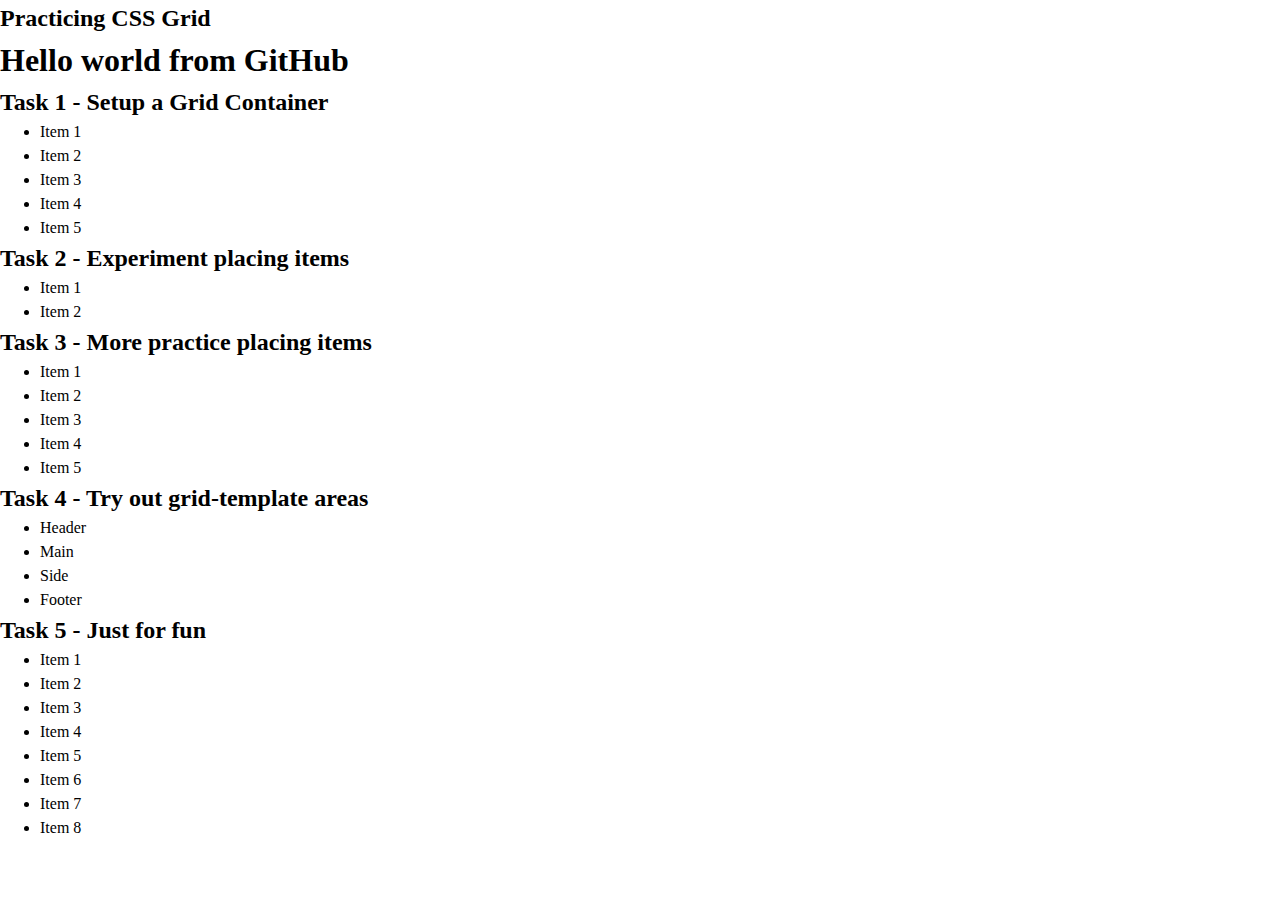
==== index-start.html @ 948f700c "Add starting HTML" ====
<!DOCTYPE html>
<html lang="en-ca">
  <head>
    <!-- Set the page title -->
    <title>Exercise 15</title>

    <!-- Set the charset we're using to UTF-8 -->
    <meta charset="UTF-8" />

    <!-- Set the screens default zoom / scale to 1 -->
    <meta name="viewport" content="width=device-width, initial-scale=1" />

    <!-- Specifies the document mode for Internet Explorer -->
    <meta http-equiv="X-UA-Compatible" content="ie=edge" />

    <!-- We are using a CSS Reset file to standardize browser default css -->
    <link rel="stylesheet" href="reset.css" />

    <!-- This is where all of our awesome CSS code goes -->
    <link rel="stylesheet" href="style.css" />
  </head>
  <body>
    <!--

      YOU DO NOT HAVE TO MODIFY THE HTML TO BUILD YOUR AWESOME PAGE

    -->

    <!-- Site Header -->
    <header>
      <h2>Practicing CSS Grid</h2>
    </header>
    <main>
      <!-- Hidden heading for screen readers -->
      <h1 class="sr-only">Hello world from GitHub</h1>

      <!-- Section for task 1-->
      <section>
        <h2>Task 1 - Setup a Grid Container</h2>

        <div class="wrapper">
          <ul class="grid-container-task-1">
            <li>Item 1</li>
            <li>Item 2</li>
            <li>Item 3</li>
            <li>Item 4</li>
            <li>Item 5</li>
          </ul>
        </div>
      </section>

      <!-- Section for task 2-->
      <section>
        <h2>Task 2 - Experiment placing items</h2>

        <div class="wrapper">
          <ul class="grid-container-task-2">
            <li class="item-1">Item 1</li>
            <li class="item-2">Item 2</li>
          </ul>
        </div>
      </section>

      <!-- Section for task 3-->
      <section>
        <h2>Task 3 - More practice placing items</h2>

        <div class="wrapper">
          <ul class="grid-container-task-3">
            <li class="item-1">Item 1</li>
            <li class="item-2">Item 2</li>
            <li class="item-3">Item 3</li>
            <li class="item-4">Item 4</li>
            <li class="item-5">Item 5</li>
          </ul>
        </div>
      </section>

      <!-- Section for task 4-->
      <section>
        <h2>Task 4 - Try out grid-template areas</h2>

        <div class="wrapper">
          <ul class="grid-container-task-4">
            <li class="header">Header</li>
            <li class="main">Main</li>
            <li class="side">Side</li>
            <li class="footer">Footer</li>
          </ul>
        </div>
      </section>

      <!-- Section for task 5-->
      <section>
        <h2>Task 5 - Just for fun</h2>

        <div class="wrapper">
          <ul class="grid-container-task-5">
            <li class="item-1">Item 1</li>
            <li class="item-2">Item 2</li>
            <li class="item-3">Item 3</li>
            <li class="item-4">Item 4</li>
            <li class="item-5">Item 5</li>
            <li class="item-6">Item 6</li>
            <li class="item-7">Item 7</li>
            <li class="item-8">Item 8</li>
          </ul>
        </div>
      </section>
    </main>
  </body>
</html>
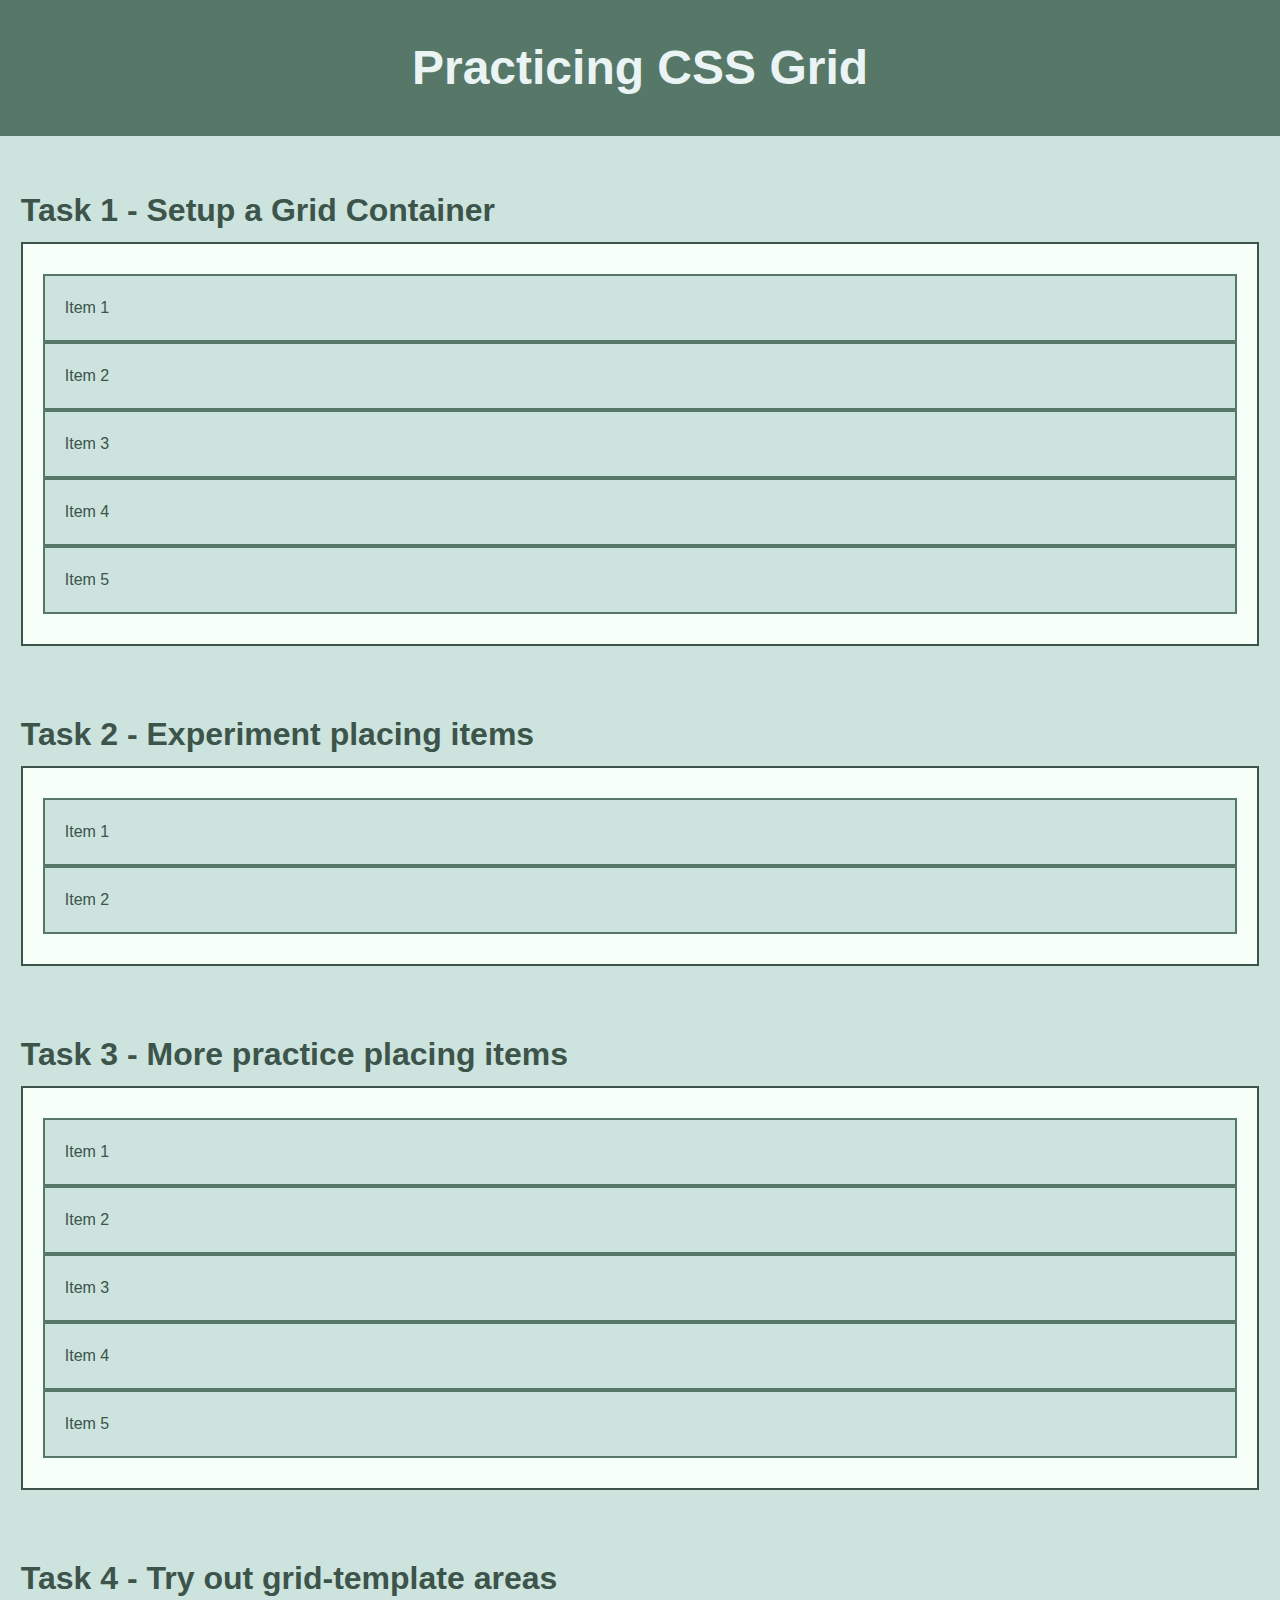
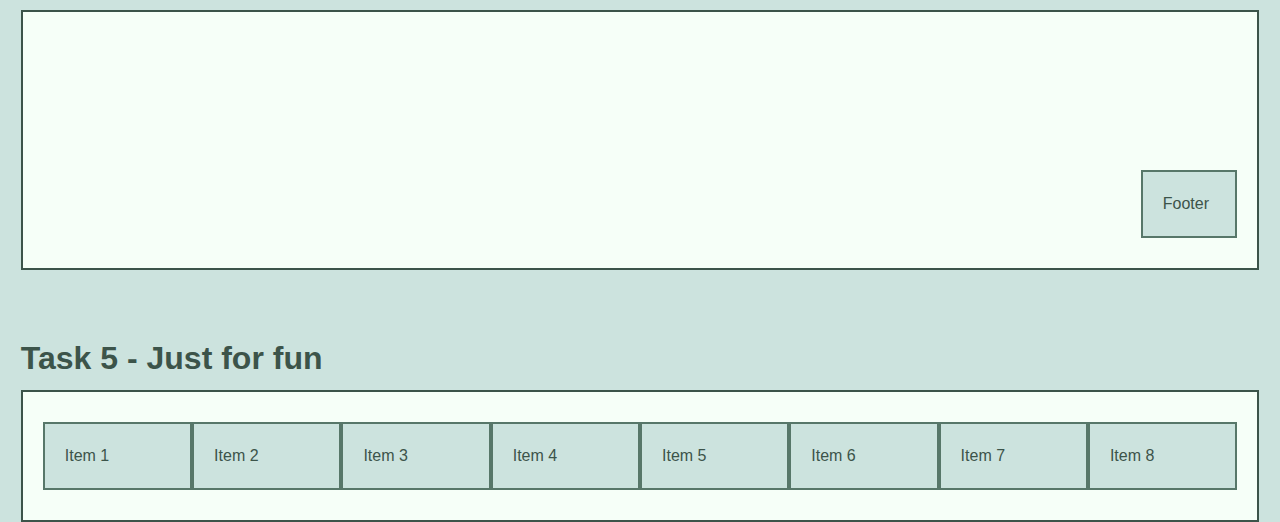
==== commit 059b6140: "Fix broken link" ====
--- a/index-start.html
+++ b/index-start.html
@@ -17,7 +17,7 @@
     <link rel="stylesheet" href="reset.css" />
 
     <!-- This is where all of our awesome CSS code goes -->
-    <link rel="stylesheet" href="style.css" />
+    <link rel="stylesheet" href="style-start.css" />
   </head>
   <body>
     <!--
--- a/style-start.css
+++ b/style-start.css
@@ -0,0 +1,266 @@
+/*
+
+TASK 1
+
+*/
+
+.grid-container-task-1 {
+  display: grid;
+
+  /* Use grid-template-columns to set four equal width columns */
+  /* Experiment with both the repeat() notation and writing out the full column definition */
+
+  /* Set the gap to 2rem to add spacing around each grid item in the contaiern */
+}
+
+/*
+
+  TASK 2
+
+  */
+
+.grid-container-task-2 {
+  display: grid;
+
+  /* Use grid-template-columns to set four equal width columns */
+
+  /* Use grid-template-rows to set two rows each with an equal height */
+
+  /* Set the gap to 2rem to add spacing around each grid item in the contaiern */
+}
+
+.grid-container-task-2 .item-1 {
+  /* Add a grid-row-start to have this item start at the top most row line */
+
+  /*
+    Add a grid-row-end to have the item start at the last row line
+    HINT: https://developer.mozilla.org/en-US/docs/Web/CSS/grid-row-end
+  */
+}
+
+.grid-container-task-2 .item-2 {
+  /* Use grid-columnd-start to start at the 3rd column line */
+
+  /*
+    Use grid-column-end to end at the last column line
+    HINT: Find out what "-1" does
+  */
+
+  /* Use grid-row-start to start at the 2nd row line */
+}
+
+/*
+
+    TASK 3
+
+  */
+
+.grid-container-task-3 {
+  display: grid;
+
+  /* Use grid-template-columns to set four equal width columns */
+
+  /* Use grid-template-rows to set two rows each with an equal height */
+
+  /* Set the gap to 2rem to add spacing around each grid item in the contaiern */
+}
+
+.grid-container-task-3 .item-1 {
+  /* grid-column-start at line 1 */
+
+  /* grid-column-end at line 4 */
+}
+
+.grid-container-task-3 .item-2 {
+  /* grid-column-start at line 4 */
+
+  /* grid-row-start at line 1 */
+
+  /* grid-row-end at the last row line */
+}
+
+.grid-container-task-3 .item-3 {
+  /* that's enough hints for now */
+}
+
+.grid-container-task-3 .item-4 {
+  /* You totally got this */
+}
+
+.grid-container-task-3 .item-5 {
+  /* Easy as pie */
+}
+
+/*
+
+    TASK 4
+
+  */
+
+.grid-container-task-4 {
+  display: grid;
+
+  /* The grid-template-columns is set two small bits of patting on either side and four equal width columns in the middle  */
+  grid-template-columns: 2rem 1fr 1fr 1fr 1fr 2rem;
+
+  /* The grid-template-rows to set have three equal height rows */
+  grid-template-rows: repeat(3, 1fr);
+
+  /*
+    Use grid-template-areas to name the different sections
+
+    We know from our grid-template-columns decleration above
+    that we have 6 columns and 3 rows in total
+
+    So we need to figure out the areas for those different spaces
+
+    A A A A A A  (This sets up an area called "A" that spans across 6 rows)
+    . . . C D .  (This setups up a bunch of blank areas "." and then two areas, one called C and one called D)
+    B B B B B B  (This sets up an area called "B" that spans across 6 rows)
+
+    Reference: https://developer.mozilla.org/en-US/docs/Web/CSS/CSS_Grid_Layout/Grid_Template_Areas
+
+  */
+
+  /* Set the gap to 2rem to add spacing around each grid item in the contaiern */
+  gap: 2rem;
+}
+
+.grid-container-task-4 .header {
+  grid-area: header;
+}
+
+.grid-container-task-4 .main {
+  grid-area: main;
+}
+
+.grid-container-task-4 .side {
+  grid-area: side;
+}
+
+.grid-container-task-4 .footer {
+  grid-area: footer;
+}
+
+/*
+
+    TASK 5
+
+  */
+
+.grid-container-task-5 {
+  display: grid;
+
+  /* Use grid-template-columns to set eight 8 equal width columns */
+  grid-template-columns: repeat(8, 1fr);
+}
+
+.grid-container-task-5 .item-1 {
+  /* Fill in here */
+}
+
+.grid-container-task-5 .item-2 {
+  /* Fill in here */
+}
+
+.grid-container-task-5 .item-3 {
+  /* Fill in here */
+}
+
+.grid-container-task-5 .item-4 {
+  /* Fill in here */
+}
+
+.grid-container-task-5 .item-5 {
+  /* Fill in here */
+}
+
+.grid-container-task-5 .item-6 {
+  /* Fill in here */
+}
+
+.grid-container-task-5 .item-7 {
+  /* Fill in here */
+}
+
+.grid-container-task-5 .item-8 {
+  /* Fill in here */
+}
+
+/*
+  AUXILARY CSS FOR THE GRID CONTAINERS AND CHILDREN - DO NOT MODIFY
+*/
+
+.grid-container-task-1 > li,
+.grid-container-task-2 > li,
+.grid-container-task-3 > li,
+.grid-container-task-4 > li,
+.grid-container-task-5 > li {
+  padding: 20px;
+  background-color: #cce3de;
+  border: 2px solid #577769;
+}
+
+/*
+  CORE PAGE CSS - DO NOT MODIFY
+
+  https://coolors.co/palette/6b9080-a4c3b2-cce3de-eaf4f4-f6fff8
+
+*/
+
+body {
+  color: #3c544a;
+  font-family: Arial, Helvetica, sans-serif;
+  background-color: #cce3de;
+}
+
+header h2 {
+  padding: 2rem;
+  margin-bottom: 50px;
+  background-color: black;
+  color: #eaf4f4;
+  text-align: center;
+  font-size: 3rem;
+
+  background-color: #577769;
+}
+
+main {
+  margin: 0 1.3rem 5rem 1.3rem;
+}
+
+main h2 {
+  font-size: 2rem;
+  margin-bottom: 0.5rem;
+}
+
+main section {
+  margin-bottom: 4rem;
+}
+
+.wrapper {
+  border: 2px solid #3c544a;
+  background-color: #f6fff8;
+  padding: 30px 20px;
+  min-width: 100%;
+}
+
+/* Remove the list style type from the ul's */
+.wrapper ul {
+  list-style-type: none;
+  margin: 0px;
+  padding: 0px;
+}
+
+/****** Screen reader text utility clsas *******/
+.sr-only {
+  position: absolute;
+  width: 1px;
+  height: 1px;
+  padding: 0;
+  margin: -1px;
+  overflow: hidden;
+  clip: rect(0, 0, 0, 0);
+  white-space: nowrap;
+  border-width: 0;
+}
